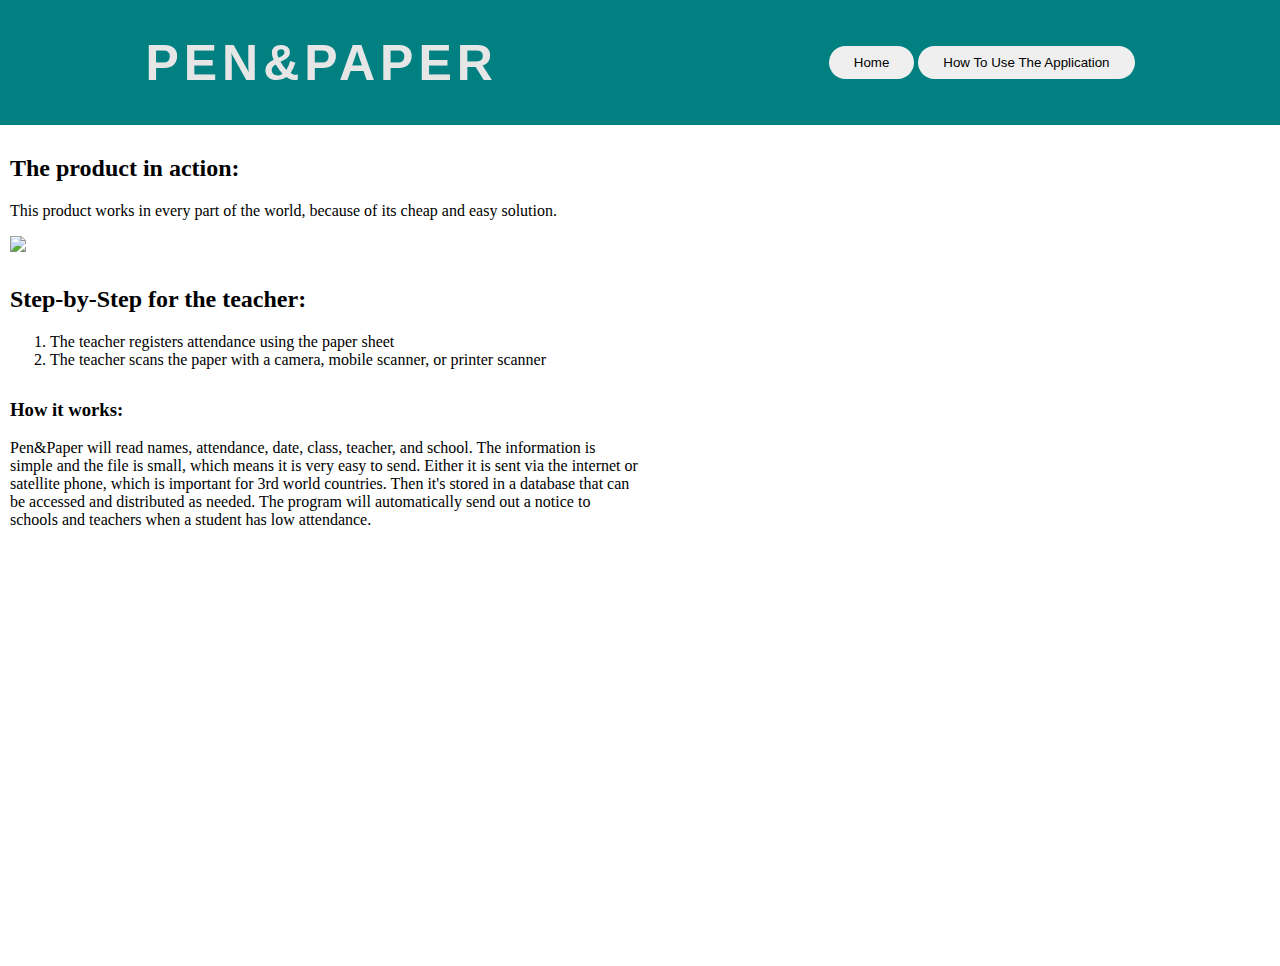
==== useCases.html @ 878989d7 "Everything" ====
<!DOCTYPE html>
<html lang="en">
<head>
    <meta charset="UTF-8">
    <title>Home Page</title>
    <link rel="stylesheet" href="stylesheet.css">
    <link rel="stylesheet" href="nav-bar2.css">
</head>

<body style="margin: 0">

<nav>
    <div class="logo">
        <h1>
            <a href="homePage.html">
                Pen&Paper
            </a>
        </h1>
    </div>
    <ul>
        <a href="homePage.html"><button>Home</button></a>
        <a href="useCases.html"><button>How To Use The Application</button></a>
    </ul>
</nav>

<div class="grid-container">

    <div>
        <h2> The product in action:</h2>
        <p>
            This product works in every part of the world, because of its cheap and easy solution.
        </p>
        <img src="images/process.PNG/">

        <h2 class="headingSpace"> Step-by-Step for the teacher:</h2>
        <ol>
            <li>The teacher registers attendance using the paper sheet</li>
            <li>The teacher scans the paper with a camera, mobile scanner, or printer scanner</li>
        </ol>

        <h3 class="headingSpace">How it works:</h3>
        <p> Pen&Paper will read names, attendance, date, class, teacher, and school.
            The information is simple and the file is small, which means it is very easy to send.
            Either it is sent via the internet or satellite phone, which is important for 3rd world countries.
            Then it's stored in a database that can be accessed and distributed as needed.
            The program will automatically send out a notice to schools and teachers when a student has low attendance.
        </p>
    </div>
    <div class="gridSpace"></div>



</div>

</body>
</html>
---- stylesheet.css ----
.grid-container{
    margin:0px auto;
    display: grid;
    grid-template-columns: repeat(2, 1fr);
    grid-template-rows: repeat(2, 1fr);
    padding: 10px;
}

.headingSpace{
    margin-top: 30px;
}

.gridSpace{
    margin-left: 60px;
}
---- nav-bar2.css ----
nav{
    display: flex;
    justify-content: space-around;
    align-items: center;
    min-height: 8vh;
    background-color: teal;
}

.logo{
    display: flex;
    color: rgb(231, 230, 230);
    text-transform: uppercase;
    letter-spacing: 5px;
    font: icon;
    font-size: 25px;
    cursor: default;
}

.nav-links{
    display: flex;
    justify-content: space-around;
    width: 30%;
}

button{
    padding: 9px 25px;
    border: none;
    border-radius: 50px;
    cursor: pointer;
    transition: all 0.3s ease 0s;
}

button:hover{
    background-color:  rgb(1, 107, 107);
}

a{
    color: inherit;
    text-decoration: none;
}

.hyperlinks{
    color: blue;
    text-decoration: underline;
}
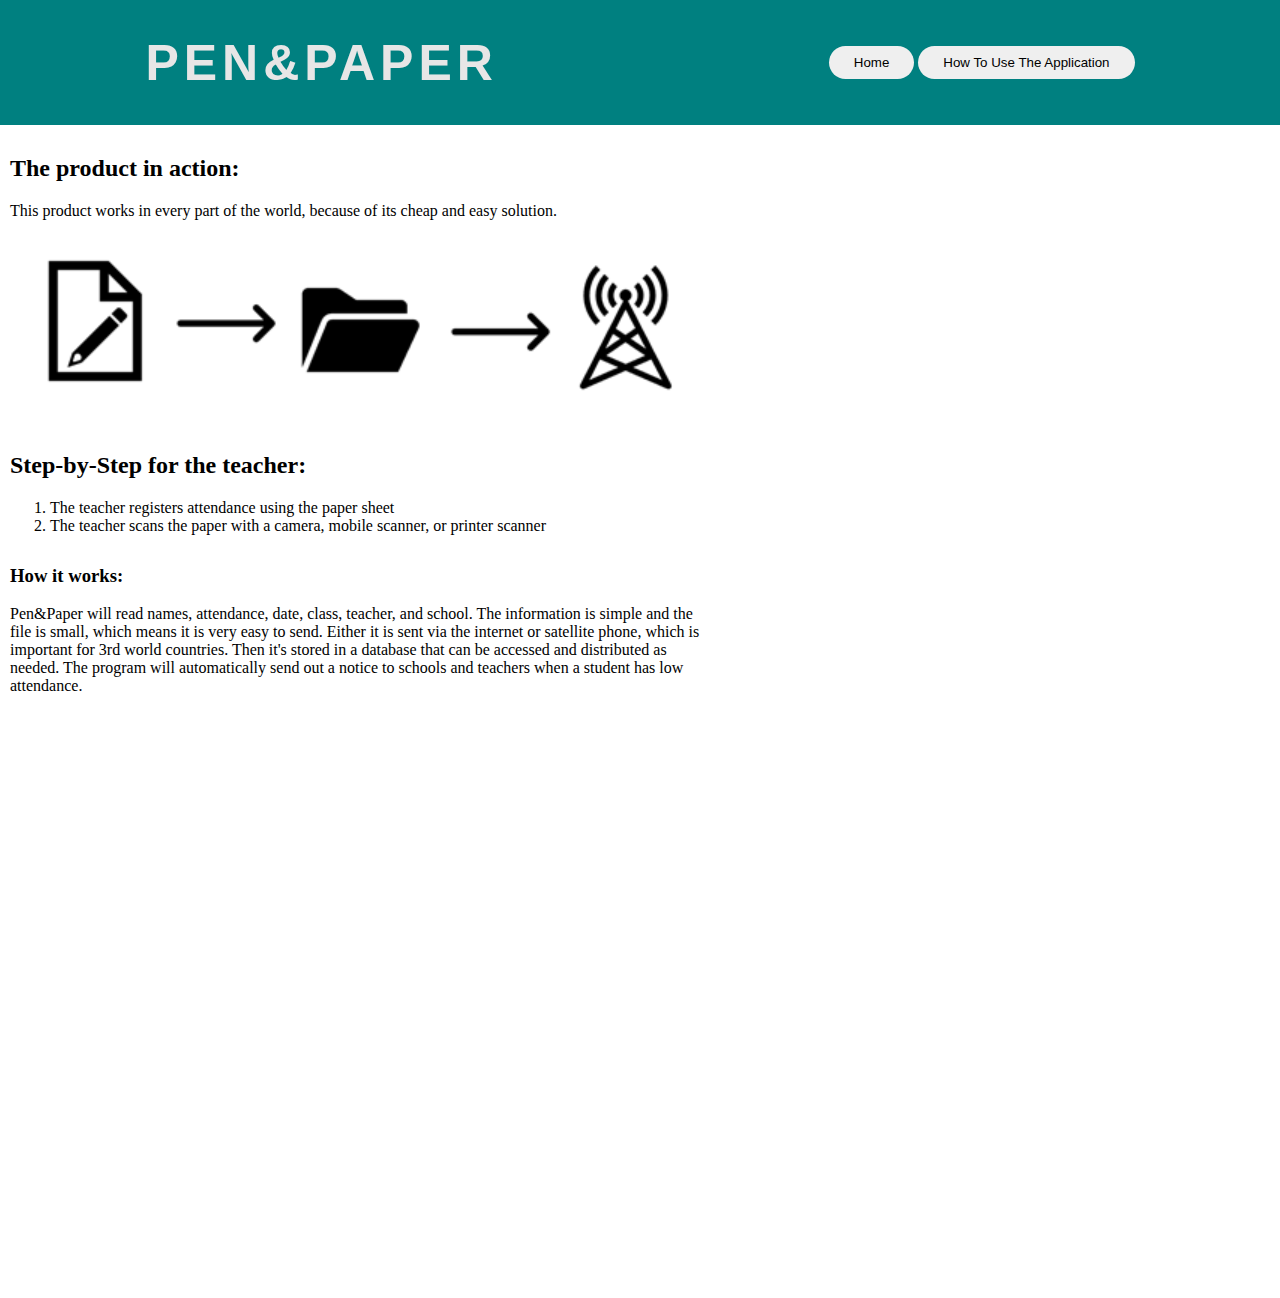
==== commit fc82cecf: "Update useCases.html" ====
--- a/useCases.html
+++ b/useCases.html
@@ -12,13 +12,13 @@
 <nav>
     <div class="logo">
         <h1>
-            <a href="homePage.html">
+            <a href="index.html">
                 Pen&Paper
             </a>
         </h1>
     </div>
     <ul>
-        <a href="homePage.html"><button>Home</button></a>
+        <a href="index.html"><button>Home</button></a>
         <a href="useCases.html"><button>How To Use The Application</button></a>
     </ul>
 </nav>
@@ -30,7 +30,7 @@
         <p>
             This product works in every part of the world, because of its cheap and easy solution.
         </p>
-        <img src="images/process.PNG/">
+        <img src="images/process.PNG"/>
 
         <h2 class="headingSpace"> Step-by-Step for the teacher:</h2>
         <ol>
@@ -53,4 +53,4 @@
 </div>
 
 </body>
-</html>+</html>
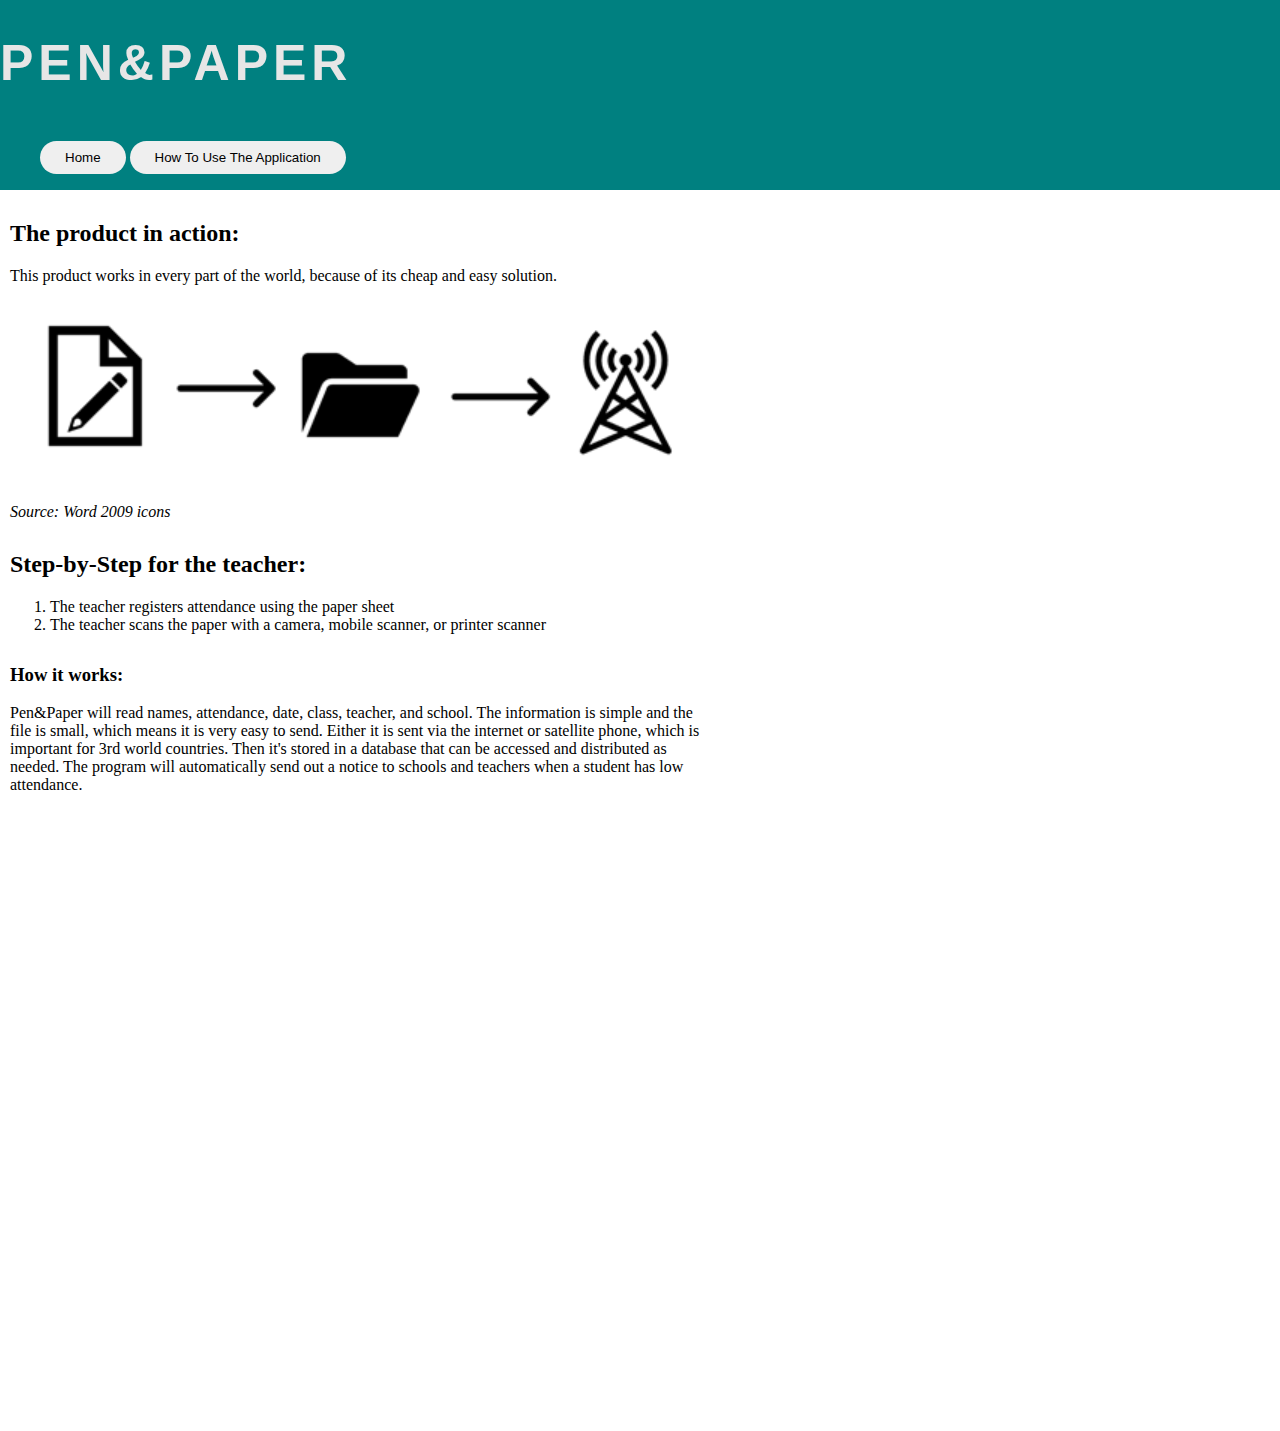
==== commit 9b1e6a92: "added source" ====
--- a/useCases.html
+++ b/useCases.html
@@ -31,6 +31,7 @@
             This product works in every part of the world, because of its cheap and easy solution.
         </p>
         <img src="images/process.PNG"/>
+        <p><i>Source: Word 2009 icons</i> </p>
 
         <h2 class="headingSpace"> Step-by-Step for the teacher:</h2>
         <ol>
--- a/nav-bar2.css
+++ b/nav-bar2.css
@@ -1,13 +1,14 @@
 nav{
-    display: flex;
+    display: inline-block;
     justify-content: space-around;
     align-items: center;
     min-height: 8vh;
     background-color: teal;
+    width: 100%;
 }
 
 .logo{
-    display: flex;
+    display: inline-block;
     color: rgb(231, 230, 230);
     text-transform: uppercase;
     letter-spacing: 5px;
@@ -17,7 +18,7 @@
 }
 
 .nav-links{
-    display: flex;
+    display: inline-block;
     justify-content: space-around;
     width: 30%;
 }
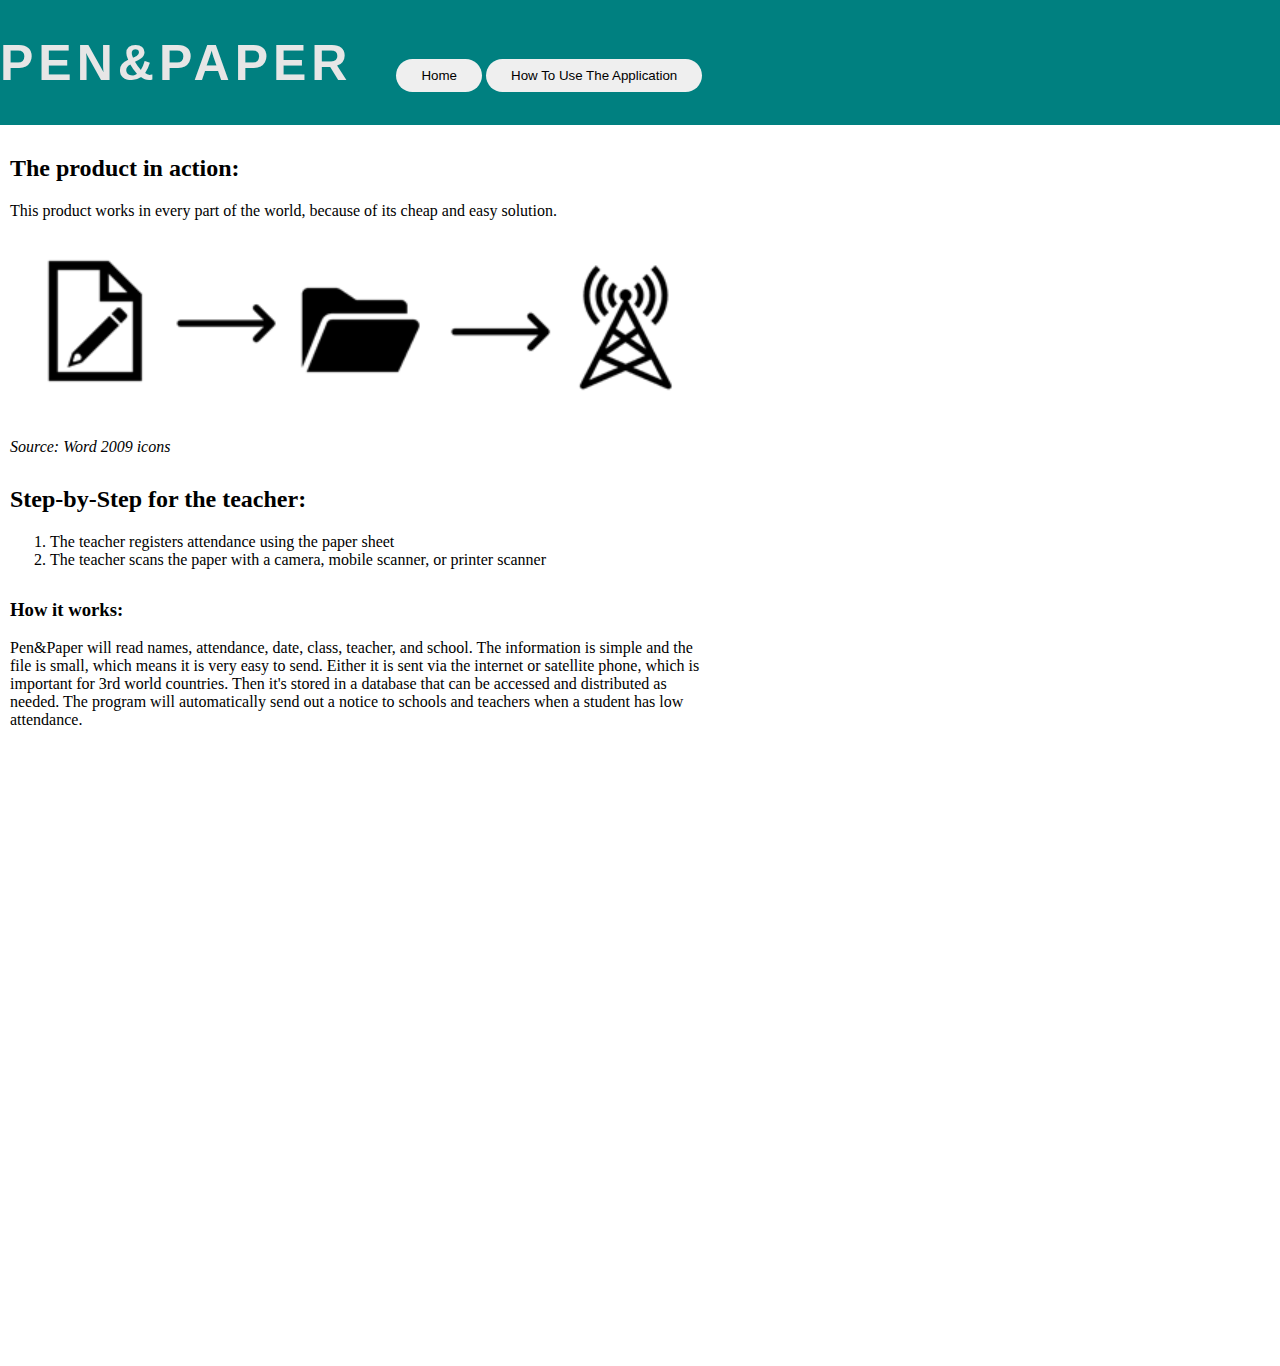
==== commit 6e78a51e: "added div to nav bar" ====
--- a/useCases.html
+++ b/useCases.html
@@ -17,10 +17,12 @@
             </a>
         </h1>
     </div>
+    <div style="display: inline-block">
     <ul>
         <a href="index.html"><button>Home</button></a>
         <a href="useCases.html"><button>How To Use The Application</button></a>
     </ul>
+    </div>
 </nav>
 
 <div class="grid-container">
